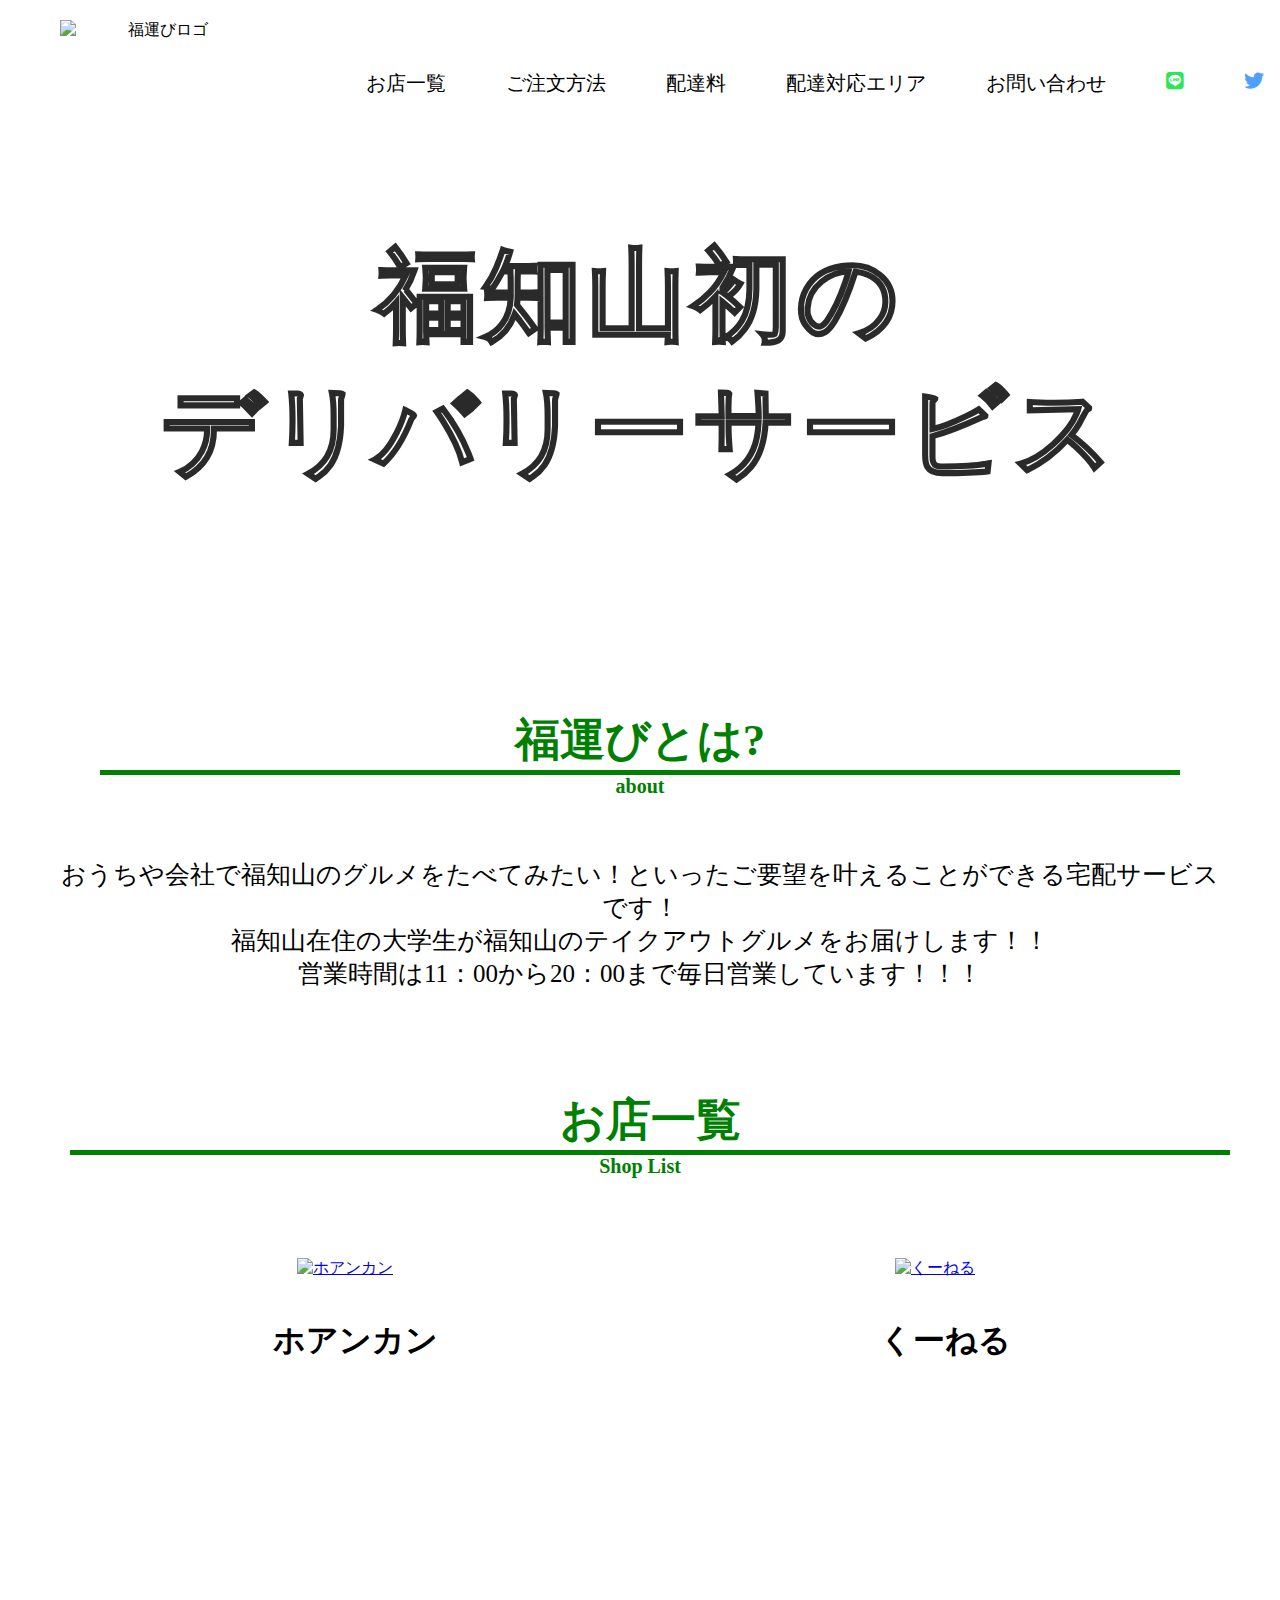
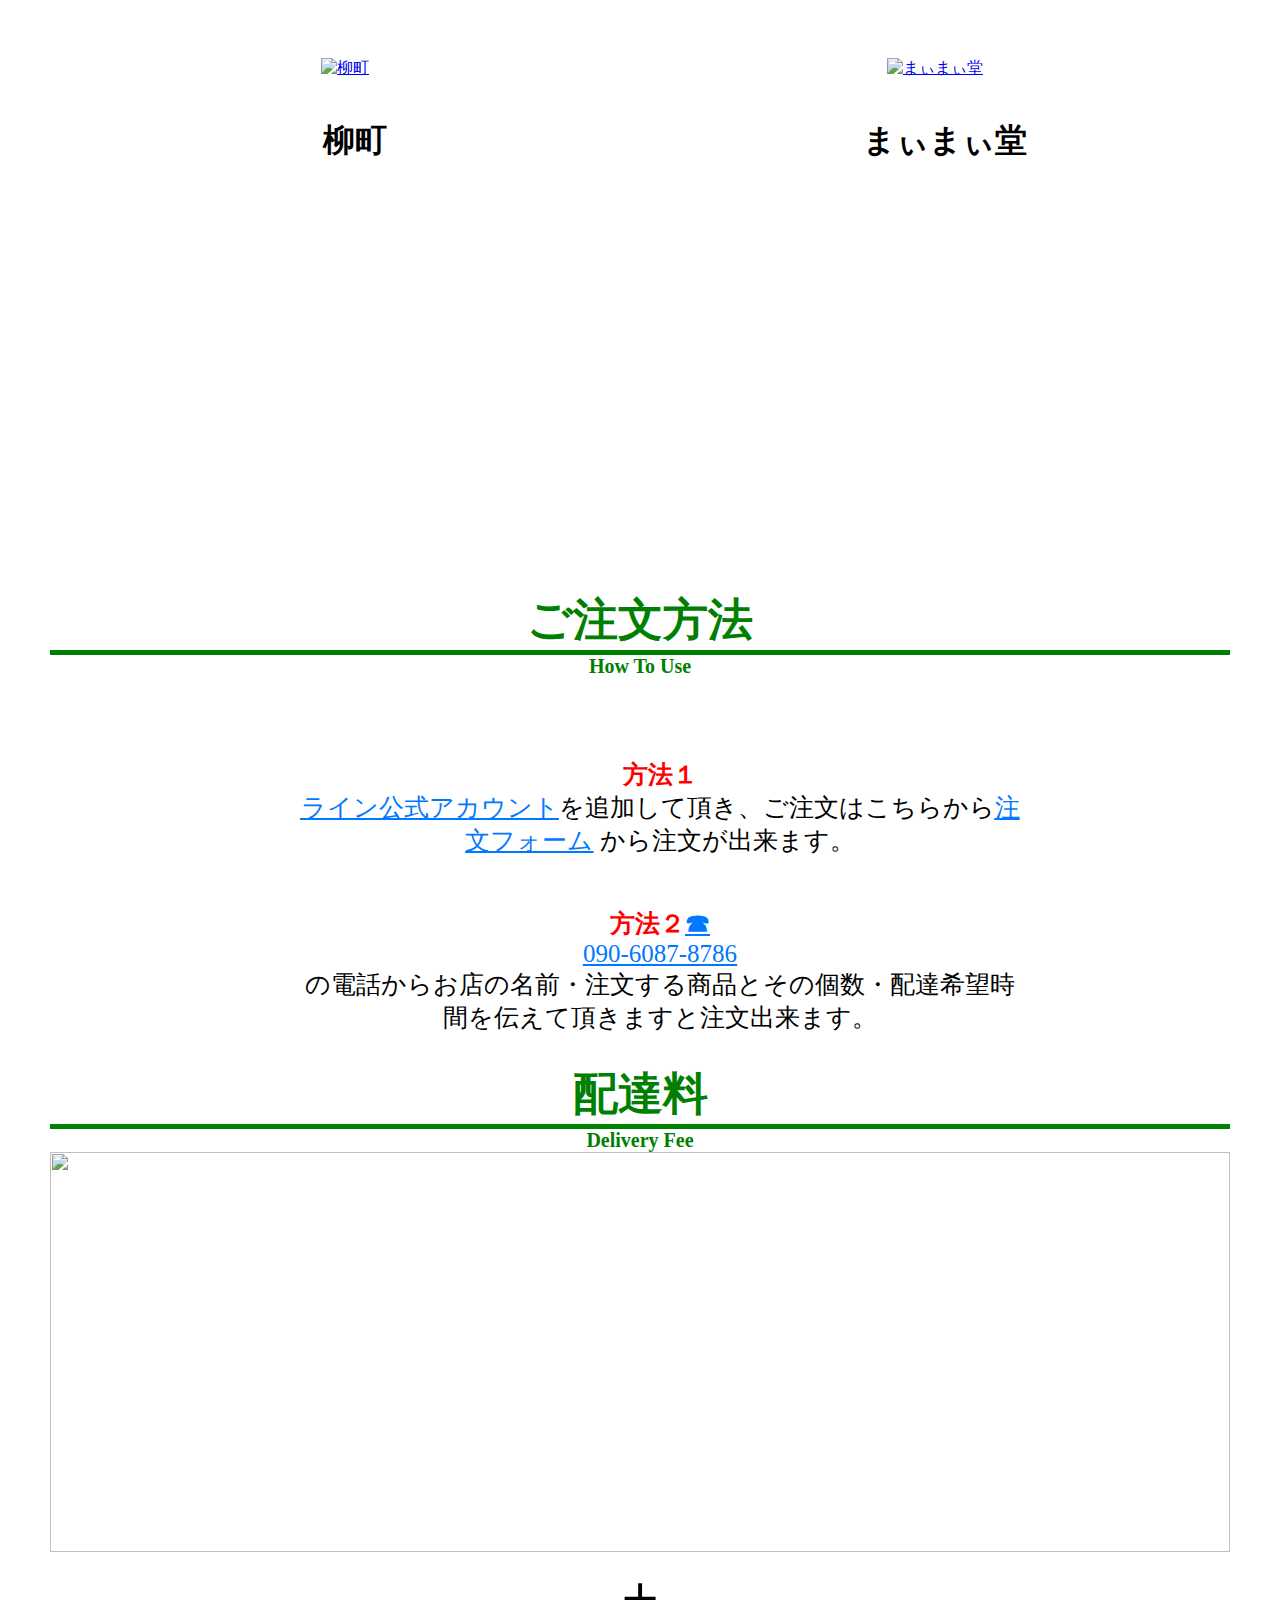
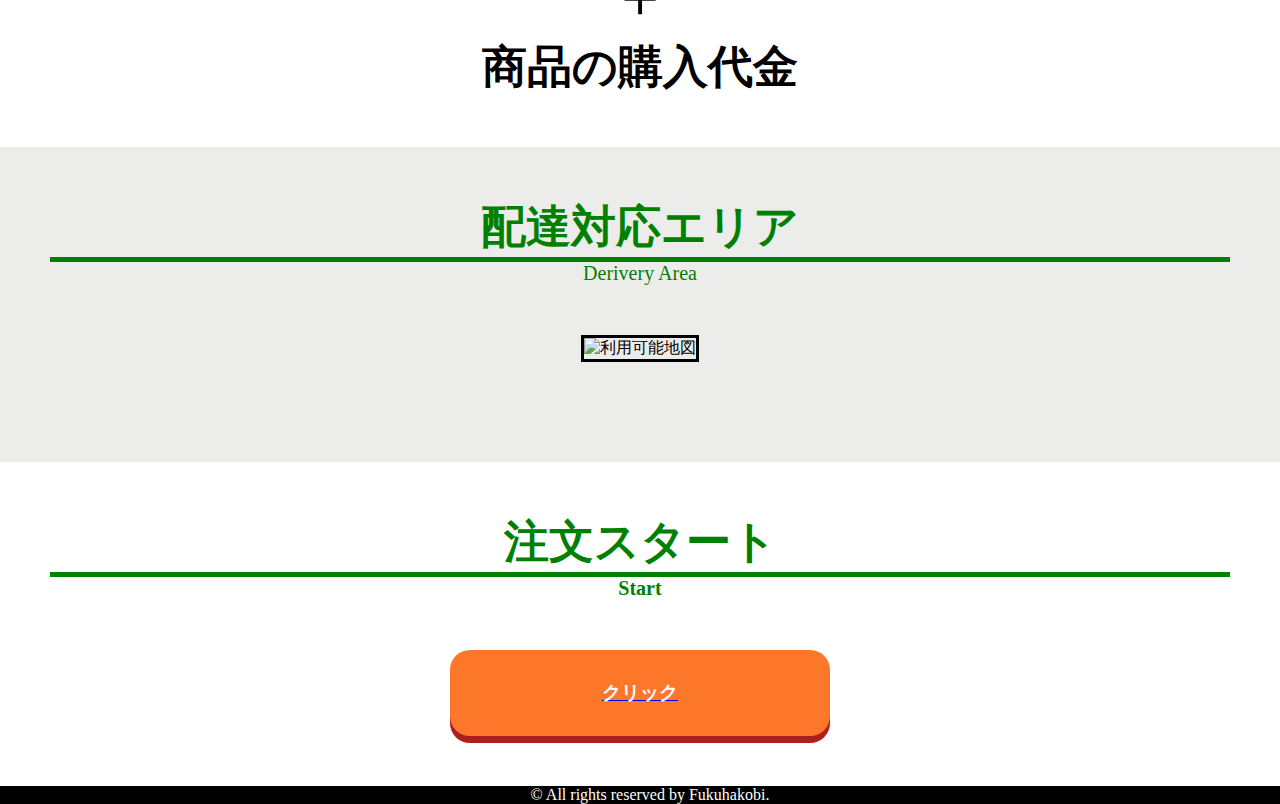
==== index.html @ 3911fa8e "Add files via upload" ====
<!DOCTYPE html>
<html lang="ja">
<head>
  <meta charset="UTF-8">
  <meta name="viewport" content="width=device-width, initial-scale=1.0">
  <title>福運び</title>
  <link rel="stylesheet" href="test.css">
  <link href="https://use.fontawesome.com/releases/v5.0.10/css/all.css" rel="stylesheet">
  <meta name="viewport" content="width=device-width,initial-scale=1.0,minimum-scale=1.0">
  <meta name="viewport" content="width=device-width,user-scalable=no,maximum-scale=1" />
</head>
<body>
  <header>
    <div class="header-list">
      <img src="Fukuhakobi.jpg" alt="福運びロゴ" height="80" width="200">
      <ul>
        <a href="https://twitter.com/fukuhakobi" target="_blank" ><li><p><i class="fab fa-twitter" fa-7x></i></p></li></a>
        <a href="https://lin.ee/3nQXA94lC" target="_blank"><li><p><i class="fab fa-line" fa-7x></i></p></li></a>
        <a href="#contact" class="list"> <li>お問い合わせ</li></a>
        <a href="#range" class="list"> <li>配達対応エリア</li></a>
        <a href="#pricelist" class="list"> <li>配達料</li></a>
        <a href="#order" class="list"> <li>ご注文方法</li></a>
        <a href="#shoplist" class="list"> <li>お店一覧</li></a>
      </ul>
    
    </div>
      <div class="header-logo">
        <h2>福知山初の
          <p>デリバリーサービス</p>
        </h2>
    </div>
    <div id="nav-drawer" class="nav-drawer">
        
    </div>
  </header>
  <main>
    <div clsss="section-order">
      <div class="section-order-logo">
        <h1>福運びとは?</h1>
        <h2>about</h2>
        <h3></h3>
        <h4>
        おうちや会社で福知山のグルメをたべてみたい！といったご要望を叶えることができる宅配サービスです！<br>福知山在住の大学生が福知山のテイクアウトグルメをお届けします！！<br>営業時間は11：00から20：00まで毎日営業しています！！！
      </h4>
      </div>
    </div>
    <div class="main-shop">
      <div class="main-logo" id="shoplist">
        <h1>お店一覧</h1>
        <h2>Shop List</h2>
      </div>
      <div class="main-item-line1">
        <a href="https://docs.google.com/forms/d/e/1FAIpQLSe4l02Xp-YAp__fTIvT8-CVvdTIJHVDIgG6eO2A7GcMbzHMIA/formResponse" target="_blank"><img src="Hoannkann.png" alt="ホアンカン"></a>
        <h1>ホアンカン</h1>
      </div>
      <div class="main-item-line1">
        <a href="https://docs.google.com/forms/d/e/1FAIpQLSe4l02Xp-YAp__fTIvT8-CVvdTIJHVDIgG6eO2A7GcMbzHMIA/formResponse
        " target="_blank"><img src="Ku-neru.jpg" alt="くーねる"></a>
        <h1>くーねる</h1>
      </div>
      <div class="main-item-line1">
        <a href="https://docs.google.com/forms/d/e/1FAIpQLSe4l02Xp-YAp__fTIvT8-CVvdTIJHVDIgG6eO2A7GcMbzHMIA/formResponse
        " target="_blank"><img src="Yanagimachi.png" alt="柳町"></a>
        <h1>柳町</h1>
      </div>
      <div class="main-item-line1">
        <a href="https://docs.google.com/forms/d/e/1FAIpQLSe4l02Xp-YAp__fTIvT8-CVvdTIJHVDIgG6eO2A7GcMbzHMIA/formResponse
        " target="_blank"><img src="Maimaidou.png" alt="まぃまぃ堂"></a>
        <h1>まぃまぃ堂</h1>
      </div>
     
  </main>
  <section>
    
    <div clsss="section-order">
      <div class="section-order-logo">
        <h1><a id="order"></a>ご注文方法</a></h1>
        <h2>How To Use</h2>
        <h3>
          <ul>
            <li>方法１
            <p><u><a href="https://lin.ee/3nQXA94lC" target="_blank">ライン公式アカウント</a></u>を追加して頂き、ご注文はこちらから</a><a href="https://docs.google.com/forms/d/e/1FAIpQLSe4l02Xp-YAp__fTIvT8-CVvdTIJHVDIgG6eO2A7GcMbzHMIA/formResponse" class="btn" target="_blank"><u>注文フォーム</u></a>
              から注文が出来ます。</p>
            </li>
            <li>方法２<a href="tel:090-6087-8786">☎</a>
            <p><u><a href="tel:090-6087-8786">090-6087-8786</a></u>
            <p>の電話からお店の名前・注文する商品とその個数・配達希望時間</u>を伝えて頂きますと注文出来ます。</p>
           </li>
          </ul>
        </h3>
      </div>
    </div>
  </section>
  <section>
    <div class="section-delivery">
      <h1 id="pricelist">配達料</h1>
      <h2>Delivery Fee</h2>
      <img src="table.png" alt="" height="400px" >
    <div class="section-delivery">
      <p>＋</p>
      <h3>商品の購入代金</h3>
    </div>
  </section>
  <section>
    <div class="section-map">
      <h1 id="range">配達対応エリア</h1>
      <p>Derivery Area</p>
      <img src="Fukuhakobi map.jpg" alt="利用可能地図" border="3">
    </div>
  </div>
  <div class="start">
    <h1>注文スタート</h1>
    <div class="start-btn">
      <h2>Start</h2>
      <a href="https://docs.google.com/forms/d/e/1FAIpQLSe4l02Xp-YAp__fTIvT8-CVvdTIJHVDIgG6eO2A7GcMbzHMIA/formResponse" class="btn" target="_blank"><h3><p>クリック</p></h3></a>
    </div>
  </div>
</section>
<footer>
  <p>© All rights reserved by Fukuhakobi.</p>
</footer>
</body>

</html>
---- test.css ----
* {
  margin: 0px;
}
header {
  width: 100%;
}
.header-picture {

}
.header-list {
  background-color: rgb(255, 255, 255);
  text-align: center;
  height: 120px;
}
.header-list img{
  display: inline-block;
}
@media (min-width: 768px) and (max-width: 1199px) {
  /* style */
  .header-list {
    height: 80px;
  }
}
.header-list ul {
  overflow:hidden;
  list-style:none;
  z-index: 20;
  text-align: center;
  display: inline-block;
  color: rgb(0, 0, 0);
}
.fab {
  height: 10px;
}
.fa-twitter {
  color: #4ea0ff;
}
.fa-line {
  color: rgb(44, 230, 90);
}
.header-list img {
  float: left;
  padding:20px 20px 20px 60px;
}
@media (min-width: 801px) and (max-width: 1199px) {
  .header-list img {
    padding: 0px;
  }
}
.header-list ul{
  padding-top: 20px;
}
.header-list a {
}
.header-list li {
  list-style:none;
  float: right;
  display: inline-block;
  color: rgb(0, 0, 0);
  font-size: 20px;
  margin: 50px 15px;
  padding-left: 30px;
}
@media (min-width: 801px) and (max-width: 1199px) {
  .header-list li {
    margin: 0px;
  }
  
}
.header-logo {
  text-align: center;
  padding-top: 80px;
  padding-bottom: 80px;
  background-image: url(5.jpg);
  background-size: cover;
}
@media (min-width: 801px) and (max-width: 1199px) {
  /* style */
  .header-logo {
    height: 400px;
    padding: 0;
  }
}
.header-logo h1 {
  font-size: 30px;
  padding: 30px;
  color: rgb(58, 248, 89);
  -webkit-text-stroke: 2px rgba(0, 0, 0, 0.836);
}
.header-logo h2 {
  font-size: 100px;
  padding: 30px;
  color: white;
  -webkit-text-stroke: 3px rgba(0, 0, 0, 0.836);
  letter-spacing: 5px;
}
@media (min-width: 801px) and (max-width: 1199px) {
  /* style */
  .header-logo h2 {
    font-size: 70px;
  }
}
.cection-order-logo h1{
  padding-top: 200px;
  margin-top: 200px;
}
.section-order-logo h3 {
  text-align: center;
  padding: 30px;
  font-size: 30px;
}
.section-order-logo h4 {
  text-align: center;
  padding-bottom: 60px;
  font-size: 25px;
  font-weight: lighter;
}
@media (min-width: 801px) and (max-width: 1199px) {
  .section-order-logo h4 {
    font-size: 20px;
  }
}
main {
  margin: 100px 50px 400px 50px;
  padding-bottom: 150px;
}
.main-shop {
  margin-bottom: 50px;
  height: 500px;
}
.main-logo h1{
  font-size: 45px;
  text-align: center;
  border-bottom: 5px solid green;
  color: green;
  font-weight: bolder;
}
@media (min-width: 801px) and (max-width: 1199px) {
  .main-logo h1 {
    font-size: 40px;
  }
}
.main-logo h2 {
  text-align: center;
  color: green;
  font-size: 20px;
}
.main-item-line1 {
  float: left;
  width: 50%;
  padding: 80px 0;
  color: black;
  height: 240px;
  text-align: center;
}
.cection-order-logo h1{
  padding-top: 200px;
  margin-top: 200px;
}
.main-item-line1 p {
  margin: 0 auto;
}
.main-item-line2 {
  float: left;
  width: 25%;
  padding: 0px 0px 60px 0;
  color: black;
  height: 300px
}
.main-item-line2 p {
  margin: 0 20px 40px 20px;
}
.main-shop img {
  width: 100%;
  height: 300px;
  width: 300px;
}
.main-shop h1 {
  margin-top: 40px;
  margin-left: 20px;
}
.main-shop p {
  font-size: 20px;
  margin: 40px 20px;
}
section {
}
.section-order {
  margin: 50px;
} 
.cection-order-logo {
  padding: 50px;
  margin: 50px;
}
.section-order-logo h1 {
  font-size: 45px;
  text-align: center;
  border-bottom: 5px solid green;
  color: green;
  font-weight: bolder;
  margin-left: 50px;
  margin-right: 50px;
}
@media (min-width: 801px) and (max-width: 1199px) {
  .section-order-logo h1 {
    font-size: 40px;
  }
}
.section-order-logo h2 {
  text-align: center;
  color: green;
  font-size: 20px;
}
.section-order h3 {
  padding: 20px;
}
.section-order-logo ul{
  font-size: 25px;
}
.section-order-logo li {
  list-style: none;
  text-align: center;
  color: red;
  margin-top: 50px;
}
.section-order-logo  p {
  color: black;
  font-weight: lighter;
}
.section-order-logo  h3{
  max-width: 1500px;
  width: 60%;
  margin: 0 auto;
}
.section-order-logo ul a {
  color: #0178ff;
}
.section-delivery {
  margin: 0px 50px 0 50px;
}
.section-delivery h1 {
  font-size: 45px;
  text-align: center;
  border-bottom: 5px solid green;
  color: green;
  font-weight: bolder;
}
.section-delivery h2 {
  text-align: center;
  color: green;
  font-size: 20px;
}
.section-delivery table {
  border-collapse: collapse;
  margin: 0 auto;
  padding: 0;
  width: 650px;
  height: 150px;
  table-layout: fixed;
  margin-top: 50px;
  font-size: 20px;
}
.section-delivery-table1 table {
  border-collapse: collapse;
  margin: 0 auto;
  padding: 0;
  width: 650px;
  height: 150px;
  table-layout: fixed;
  font-size: 20px;
}
.section-delivery-table1 tr {
  background-color: #fff;
  border: 3px solid #bbb;
  border-top: 0px solid #bbb;
  border-: 0px solid #bbb;
  padding: .35em;
  text-align: center;
}
.section-delivery-table1 td {

}
.section-delivery tr {
  background-color: #fff;
  border: 3px solid #bbb;
  padding: .35em;
  text-align: center;
}
.section-delivery td {
}
.section-delivery p {
  text-align: center;
  font-size: 60px;
}
.section-delivery img {
  text-align: center;
  /* margin: 50px 220px 0 235px; */
  width: 100%;
}
.section-delivery h3 {
  font-size: 45px;
  text-align: center;
  padding-bottom: 50px;
}
.section-map {
  padding: 50px;
  text-align: center;
  background-color: #ececea;
}
.section-map h1 {
  font-size: 45px;
  text-align: center;
  border-bottom: 5px solid green;
  color: green;
  font-weight: bolder;
}
.section-map p{
  text-align: center;
  color: green;
  font-size: 20px;
}
.section-map img {
  border: px sorid black;
  height: 400px;
  margin: 50px;
}
.start {
  margin: 50px;
  text-decoration: none;
}
.start h1 {
  font-size: 45px;
  text-align: center;
  border-bottom: 5px solid green ;
  color: green;
  font-weight: bolder;
}
.start h2 {
  text-align: center;
  color: green;
  font-size: 20px;
}
.start h3 {
  border-radius: 20px;
  background-color: rgb(252, 119, 42);
  padding: 30px;
  text-align: center;
  color: rgb(255, 250, 250);
  opacity: 1;
  box-shadow: 0px 7px #ad1e1e;
  margin: 50px 300px;
}
.start h3:active {
  background-color: #ad1e1e;
  box-shadow: none;
  position: relative;
  top: 7px;
}
.start-btn {
  padding: 0 100px;;
  margin: 0 auto;
  writing-mode: left;
}
.start-btn h3 {
  text-decoration: none;
}
footer {
  background-color: black;
}
footer p {
  color: #fff;
  padding-left: 20px;
  text-align: center;
}
@media screen and (max-width: 800px) { /*ウィンドウ幅が最大479pxまでの場合に適用*/
.header-list img{
  width: 50%;
  float: left;
  padding: 0px;
}
  .list{
  display: none;
}
  main{
    margin-bottom: 400px;
  }
.header-list ul{
  padding-left: 0px;
}
.header-list i{
  width: 25px;
  height: 25px;
}
.fa-twitter{
  float: right;
}
.fa-line{
  float: right;
}
.main-item-line1{
  width: 50%;
  padding-bottom: 200px;
}
.main-item-line1 h1 {
  margin: 0;
  font-size: 20px;
}
.main-item-line2 p{
  display: none;
}
.main-item-line1 img{
  flex-wrap: wrap;
  height: 100px;
  width: 100px;
}
.main-item-line2 h1{
  display: none;
}
.section-delivery img{
  width: 100%;
  height: auto;
  margin: 0;
}
.section-delivery h3{
  font-size: 30px;
}
.section-map img{
  width: 100%;
  max-width: 100%;
  height: auto;
  margin: 0;
}
.start-btn h3{
  margin: 0;
}
.start-btn p{
  font-size: 20px;
}
main{
  margin-bottom: 0;
  padding: 0;
}
.main-item-line1{
  padding-bottom: 0;
  height: 20%;
}
.main-shop{
  margin: 0;
}
.header-logo h2{
  font-size: 45px;
}
.header-logo p{
  font-size: 35px;
  -webkit-text-stroke: 2px rgba(0, 0, 0, 0.836);
}
.main-item-line2{
  height: 25%;
  padding: 0;
}
.main-item-line2 h1{
  font-size: 25px;
}
.nav-open{
  padding-top: 50px;
  padding-left: 100px;
}
}
@media screen and (min-width: 801px){
.main-item-line1 p{
  display: none;
}

}
#nav-drawer {
  position: relative;
}

/*チェックボックス等は非表示に*/
.nav-unshown {
  display:none;
}

/*アイコンのスペース*/
#nav-open {
  display: inline-block;
  width: 30px;
  height: 22px;
  vertical-align: middle;
}

/*ハンバーガーアイコンをCSSだけで表現*/
#nav-open span, #nav-open span:before, #nav-open span:after {
  position: absolute;
  height: 3px;/*線の太さ*/
  width: 25px;/*長さ*/
  border-radius: 3px;
  background: #555;
  display: block;
  content: '';
  cursor: pointer;
}
#nav-open span:before {
  bottom: -8px;
}
#nav-open span:after {
  bottom: -16px;
}

/*閉じる用の薄黒カバー*/
#nav-close {
  display: none;/*はじめは隠しておく*/
  position: fixed;
  z-index: 99;
  top: 0;/*全体に広がるように*/
  left: 0;
  width: 100%;
  height: 100%;
  background: black;
  opacity: 0;
  transition: .3s ease-in-out;
}

/*中身*/
#nav-content {
  overflow: auto;
  position: fixed;
  top: 0;
  left: 0;
  z-index: 9999;/*最前面に*/
  width: 90%;/*右側に隙間を作る（閉じるカバーを表示）*/
  max-width: 330px;/*最大幅（調整してください）*/
  height: 100%;
  background: #fff;/*背景色*/
  transition: .3s ease-in-out;/*滑らかに表示*/
  -webkit-transform: translateX(-105%);
  transform: translateX(-105%);/*左に隠しておく*/
}

/*チェックが入ったらもろもろ表示*/
#nav-input:checked ~ #nav-close {
  display: block;/*カバーを表示*/
  opacity: .5;
}

#nav-input:checked ~ #nav-content {
  -webkit-transform: translateX(0%);
  transform: translateX(0%);/*中身を表示（右へスライド）*/
  box-shadow: 6px 0 25px rgba(0,0,0,.15);
}
.nav-drawer{
  float: right;
  display: inline-block;
}
@media (max-width: 800px) {
  .nav-drawer {
    float: right;
    display: inline-block;
    width: 10%;
    margin-top: 100px;
  }
  .header-list{
    width: 90%;
    display: inline-block;
  }
  .header-logo {
    padding: 0px;
  }

  .section-order-logo h1{
    font-size: 30px;
  }
  .section-order-logo h4{
    font-size: 20px;
  }
  .main-logo h1{
    font-size: 30px;
  }
  .main-item-line2 p{
    display: none;
  }
  .main-item-line1 h1 {

  }
}
@media screen (min-width: 801px;) and (max-width: 1199px) {
  /* style */
  .header-list{
    height: 80px;
  }
  .list{
    display: none;
  }
  .list li{
    padding-left: 5px;
  }
  .header-list img{
    padding: 0px;
  }
  .header-list li{
    margin: 0px;
    padding: 5px;
  }
  .header-logo{
    height: 230px;
    padding: 0;
  }
  .header-logo h2{
    font-size: 60px;
  }
  .section-order-logo h4{
    font-size: 20px;
  }
  .main-logo h1{
    font-size: 40px;
  }
  .main-item-line1 {
    width: 25%;
    
  }
  .main-item-line2{
    display: none;
  }
  .cection-order-logo h1{
    font-size: 40px;
  }
  .cection-order-logo ul{
    font-size: 20px;
  }
  .section-delivery img{
    height: 300px;
    text-align: center;
    margin: auto;
    width: 100%;
  }
  .section-map img{
    height: 300px;
    text-align: center;
    margin: auto;
  }
  .start h3{
    margin: 50px 0;
  }

}
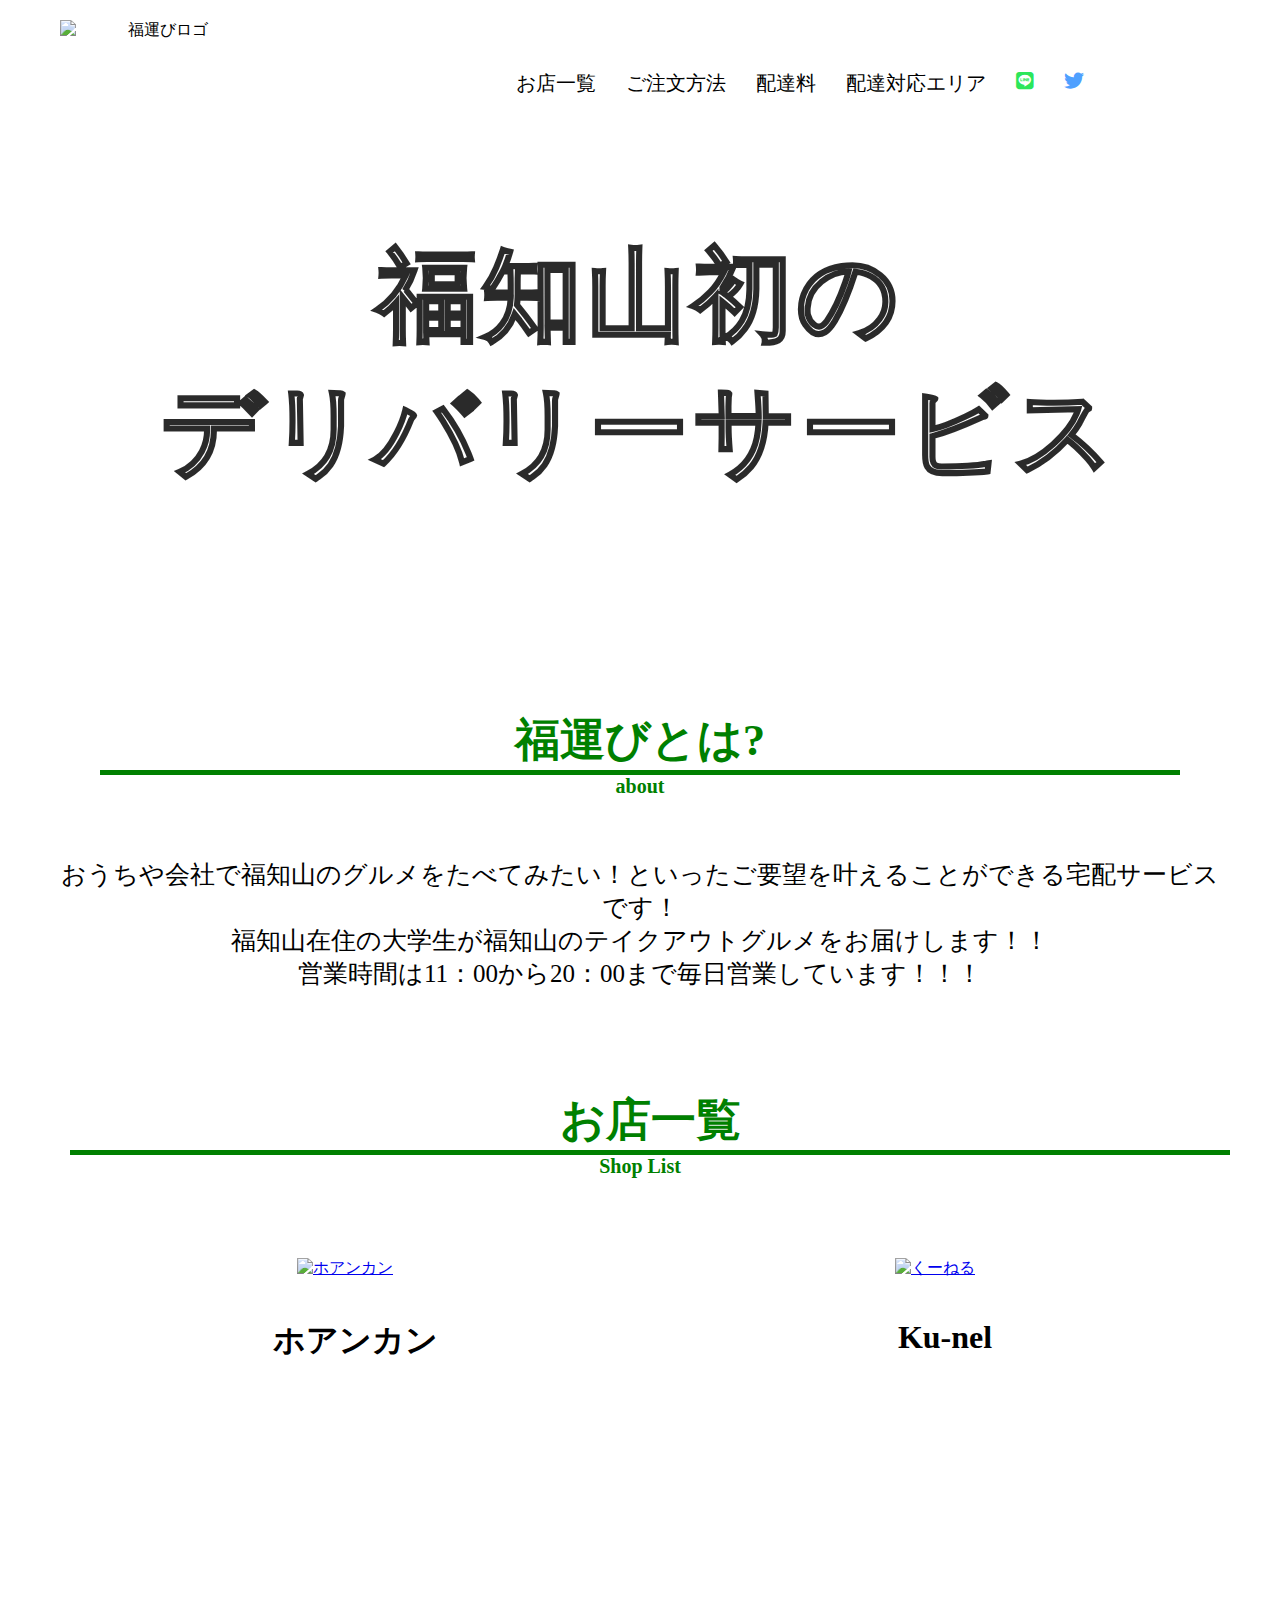
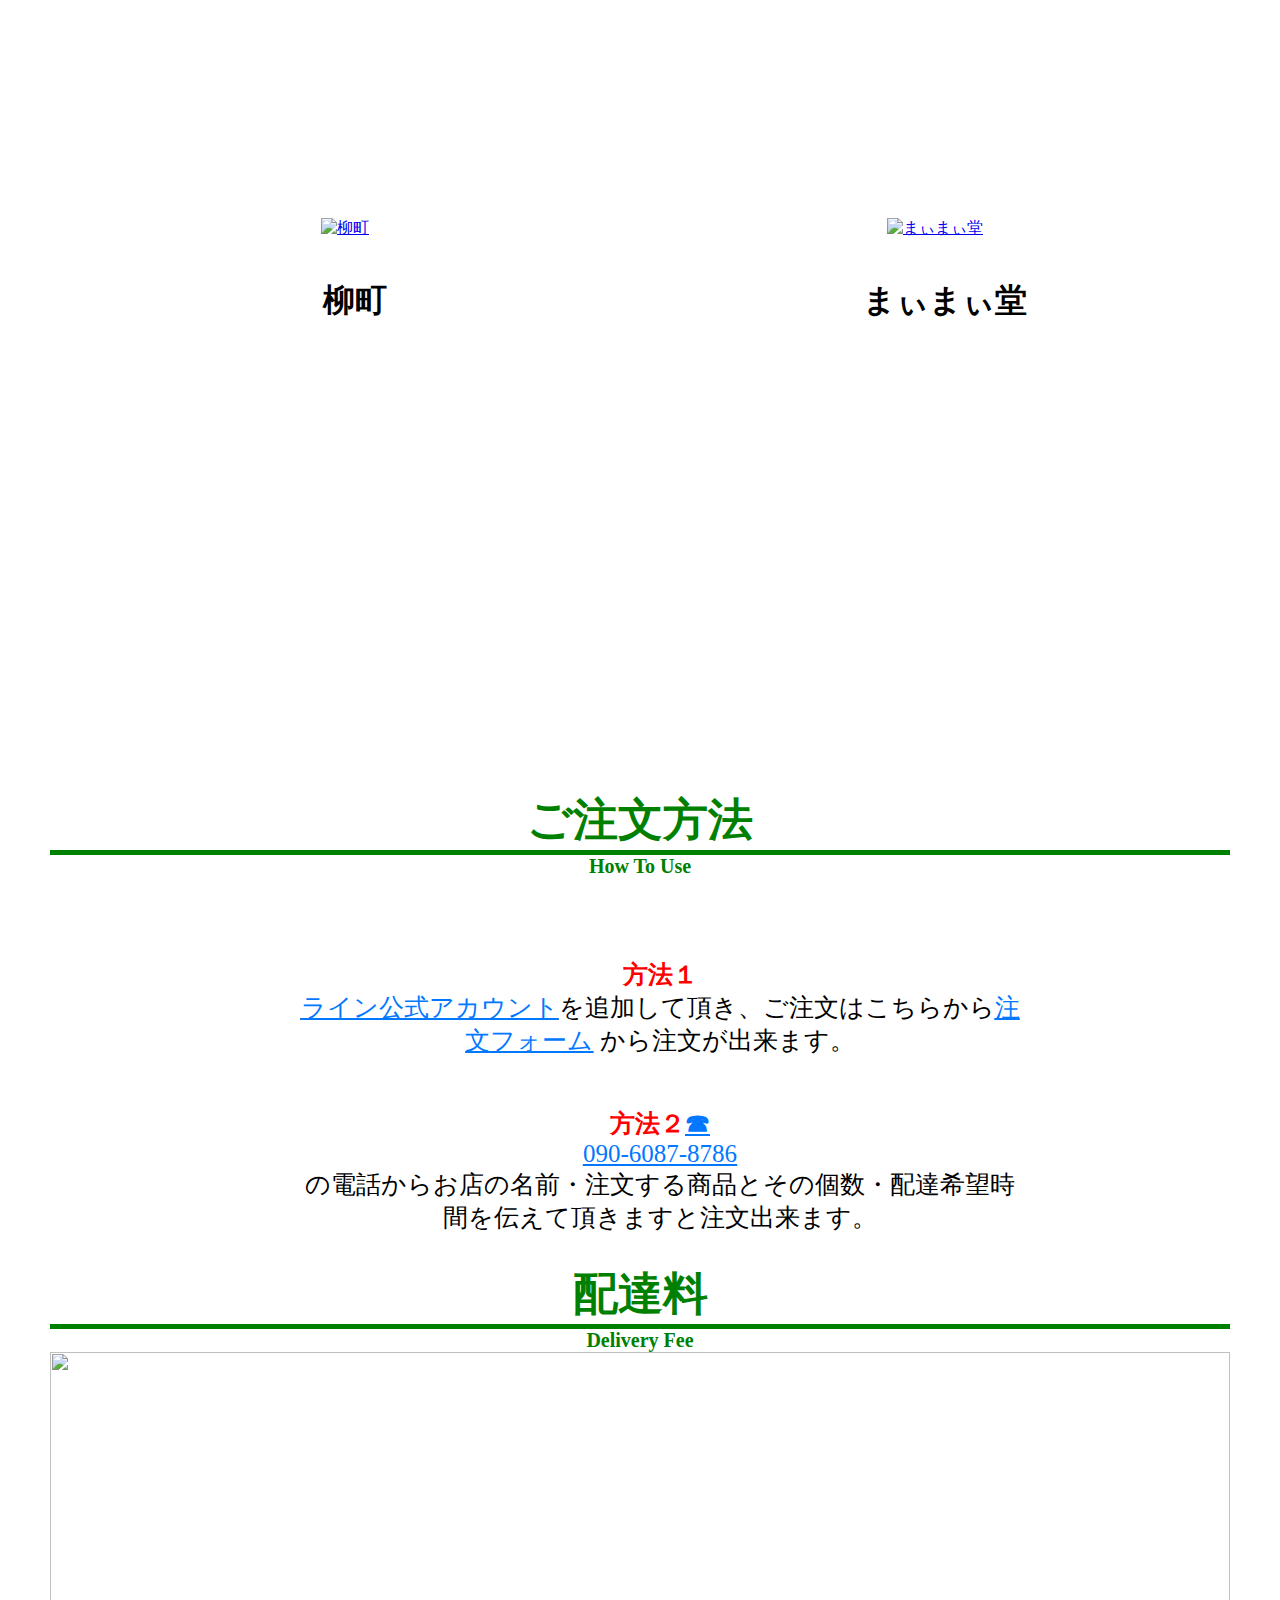
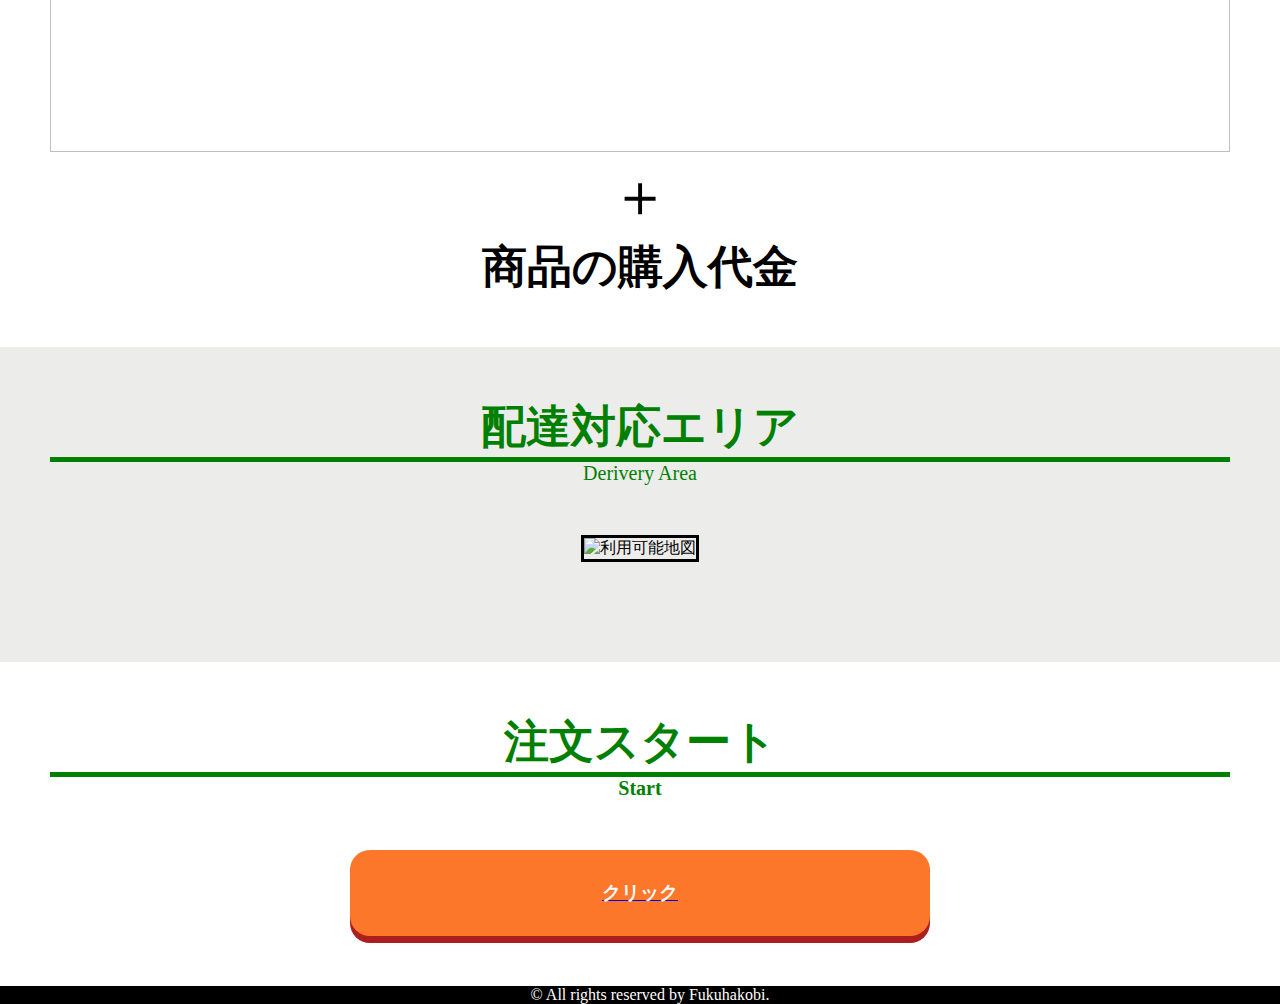
==== commit 7b55b41f: "Add files via upload" ====
--- a/index.html
+++ b/index.html
@@ -1,6 +1,7 @@
 <!DOCTYPE html>
 <html lang="ja">
 <head>
+
   <meta charset="UTF-8">
   <meta name="viewport" content="width=device-width, initial-scale=1.0">
   <title>福運び</title>
@@ -16,11 +17,10 @@
       <ul>
         <a href="https://twitter.com/fukuhakobi" target="_blank" ><li><p><i class="fab fa-twitter" fa-7x></i></p></li></a>
         <a href="https://lin.ee/3nQXA94lC" target="_blank"><li><p><i class="fab fa-line" fa-7x></i></p></li></a>
-        <a href="#contact" class="list"> <li>お問い合わせ</li></a>
         <a href="#range" class="list"> <li>配達対応エリア</li></a>
         <a href="#pricelist" class="list"> <li>配達料</li></a>
         <a href="#order" class="list"> <li>ご注文方法</li></a>
-        <a href="#shoplist" class="list"> <li>お店一覧</li></a>
+        <a href="shop.html" class="list"> <li>お店一覧</li></a>
       </ul>
     
     </div>
@@ -50,22 +50,20 @@
         <h2>Shop List</h2>
       </div>
       <div class="main-item-line1">
-        <a href="https://docs.google.com/forms/d/e/1FAIpQLSe4l02Xp-YAp__fTIvT8-CVvdTIJHVDIgG6eO2A7GcMbzHMIA/formResponse" target="_blank"><img src="Hoannkann.png" alt="ホアンカン"></a>
+        <a href="shop.html" target="_blank"><img src="Hoannkann.png" alt="ホアンカン"></a>
+      
         <h1>ホアンカン</h1>
       </div>
       <div class="main-item-line1">
-        <a href="https://docs.google.com/forms/d/e/1FAIpQLSe4l02Xp-YAp__fTIvT8-CVvdTIJHVDIgG6eO2A7GcMbzHMIA/formResponse
-        " target="_blank"><img src="Ku-neru.jpg" alt="くーねる"></a>
-        <h1>くーねる</h1>
+        <a href="shop.html" target="_blank"><img src="Ku-neru.jpg" alt="くーねる" height="400px"></a>
+        <h1>Ku-nel</h1>
       </div>
       <div class="main-item-line1">
-        <a href="https://docs.google.com/forms/d/e/1FAIpQLSe4l02Xp-YAp__fTIvT8-CVvdTIJHVDIgG6eO2A7GcMbzHMIA/formResponse
-        " target="_blank"><img src="Yanagimachi.png" alt="柳町"></a>
+        <a href="shop.html" target="_blank"><img src="Yanagimachi.png" alt="柳町"></a>
         <h1>柳町</h1>
       </div>
       <div class="main-item-line1">
-        <a href="https://docs.google.com/forms/d/e/1FAIpQLSe4l02Xp-YAp__fTIvT8-CVvdTIJHVDIgG6eO2A7GcMbzHMIA/formResponse
-        " target="_blank"><img src="Maimaidou.png" alt="まぃまぃ堂"></a>
+        <a href="shop.html" target="_blank"><img src="Maimaidou.png" alt="まぃまぃ堂"></a>
         <h1>まぃまぃ堂</h1>
       </div>
      
@@ -103,15 +101,15 @@
   </section>
   <section>
     <div class="section-map">
-      <h1 id="range">配達対応エリア</h1>
+      <h1 id="range" class="map">配達対応エリア</h1>
       <p>Derivery Area</p>
       <img src="Fukuhakobi map.jpg" alt="利用可能地図" border="3">
     </div>
   </div>
   <div class="start">
     <h1>注文スタート</h1>
-    <div class="start-btn">
-      <h2>Start</h2>
+    <h2>Start</h2>
+  <div class="start-btn">
       <a href="https://docs.google.com/forms/d/e/1FAIpQLSe4l02Xp-YAp__fTIvT8-CVvdTIJHVDIgG6eO2A7GcMbzHMIA/formResponse" class="btn" target="_blank"><h3><p>クリック</p></h3></a>
     </div>
   </div>
--- a/test.css
+++ b/test.css
@@ -15,7 +15,7 @@
 .header-list img{
   display: inline-block;
 }
-@media (min-width: 768px) and (max-width: 1199px) {
+@media (min-width: 901px) and (max-width: 1199px) {
   /* style */
   .header-list {
     height: 80px;
@@ -42,7 +42,7 @@
   float: left;
   padding:20px 20px 20px 60px;
 }
-@media (min-width: 801px) and (max-width: 1199px) {
+@media (min-width: 901px) and (max-width: 1199px) {
   .header-list img {
     padding: 0px;
   }
@@ -59,11 +59,11 @@
   color: rgb(0, 0, 0);
   font-size: 20px;
   margin: 50px 15px;
-  padding-left: 30px;
-}
-@media (min-width: 801px) and (max-width: 1199px) {
+}
+@media (min-width: 901px) and (max-width: 1199px) {
   .header-list li {
     margin: 0px;
+    padding-left: 15px;
   }
   
 }
@@ -74,7 +74,7 @@
   background-image: url(5.jpg);
   background-size: cover;
 }
-@media (min-width: 801px) and (max-width: 1199px) {
+@media (min-width: 901px) and (max-width: 1199px) {
   /* style */
   .header-logo {
     height: 400px;
@@ -94,7 +94,7 @@
   -webkit-text-stroke: 3px rgba(0, 0, 0, 0.836);
   letter-spacing: 5px;
 }
-@media (min-width: 801px) and (max-width: 1199px) {
+@media (min-width: 901px) and (max-width: 1199px) {
   /* style */
   .header-logo h2 {
     font-size: 70px;
@@ -115,17 +115,17 @@
   font-size: 25px;
   font-weight: lighter;
 }
-@media (min-width: 801px) and (max-width: 1199px) {
+@media (min-width: 901px) and (max-width: 1199px) {
   .section-order-logo h4 {
     font-size: 20px;
   }
 }
 main {
   margin: 100px 50px 400px 50px;
-  padding-bottom: 150px;
+  padding-bottom: 200px;
 }
 .main-shop {
-  margin-bottom: 50px;
+  margin-bottom: 200px;
   height: 500px;
 }
 .main-logo h1{
@@ -135,7 +135,7 @@
   color: green;
   font-weight: bolder;
 }
-@media (min-width: 801px) and (max-width: 1199px) {
+@media (min-width: 901px) and (max-width: 1199px) {
   .main-logo h1 {
     font-size: 40px;
   }
@@ -150,7 +150,7 @@
   width: 50%;
   padding: 80px 0;
   color: black;
-  height: 240px;
+  height: 400px;
   text-align: center;
 }
 .cection-order-logo h1{
@@ -183,6 +183,10 @@
   font-size: 20px;
   margin: 40px 20px;
 }
+.main-shop h3 {
+  text-align: center;
+  font-size: 30px;
+}
 section {
 }
 .section-order {
@@ -201,7 +205,7 @@
   margin-left: 50px;
   margin-right: 50px;
 }
-@media (min-width: 801px) and (max-width: 1199px) {
+@media (min-width: 901px) and (max-width: 1199px) {
   .section-order-logo h1 {
     font-size: 40px;
   }
@@ -357,12 +361,14 @@
   top: 7px;
 }
 .start-btn {
-  padding: 0 100px;;
+  padding: 0;
   margin: 0 auto;
-  writing-mode: left;
+  width: 100%;
 }
 .start-btn h3 {
   text-decoration: none;
+}
+.start-btn p {
 }
 footer {
   background-color: black;
@@ -372,7 +378,7 @@
   padding-left: 20px;
   text-align: center;
 }
-@media screen and (max-width: 800px) { /*ウィンドウ幅が最大479pxまでの場合に適用*/
+@media screen and (max-width: 900px) { /*ウィンドウ幅が最大479pxまでの場合に適用*/
 .header-list img{
   width: 50%;
   float: left;
@@ -420,6 +426,9 @@
   width: 100%;
   height: auto;
   margin: 0;
+}
+.section-delivery h1{
+  font-size: 30px;
 }
 .section-delivery h3{
   font-size: 30px;
@@ -465,12 +474,24 @@
   padding-top: 50px;
   padding-left: 100px;
 }
-}
-@media screen and (min-width: 801px){
+.ditail h3 {
+  text-align: center;
+  font-size: 20px;
+}
+.section-map h1{
+  font-size: 30px;
+}
+.start h1{
+  font-size: 30px;
+}
+.section-order-logo ul{
+  padding-left: 0;
+}
+}
+@media screen and (min-width: 901px){
 .main-item-line1 p{
   display: none;
 }
-
 }
 #nav-drawer {
   position: relative;
@@ -552,7 +573,7 @@
   float: right;
   display: inline-block;
 }
-@media (max-width: 800px) {
+@media (max-width: 900px) {
   .nav-drawer {
     float: right;
     display: inline-block;
@@ -562,11 +583,15 @@
   .header-list{
     width: 90%;
     display: inline-block;
+    height: 80px;
   }
   .header-logo {
     padding: 0px;
   }
-
+  .header-list ul {
+    height: 80px;
+    padding: 0em;
+  }
   .section-order-logo h1{
     font-size: 30px;
   }
@@ -583,10 +608,13 @@
 
   }
 }
-@media screen (min-width: 801px;) and (max-width: 1199px) {
+@media screen (min-width: 901px;) and (max-width: 1199px) {
   /* style */
   .header-list{
     height: 80px;
+  }
+  main {
+    margin-bottom: 200px;
   }
   .list{
     display: none;
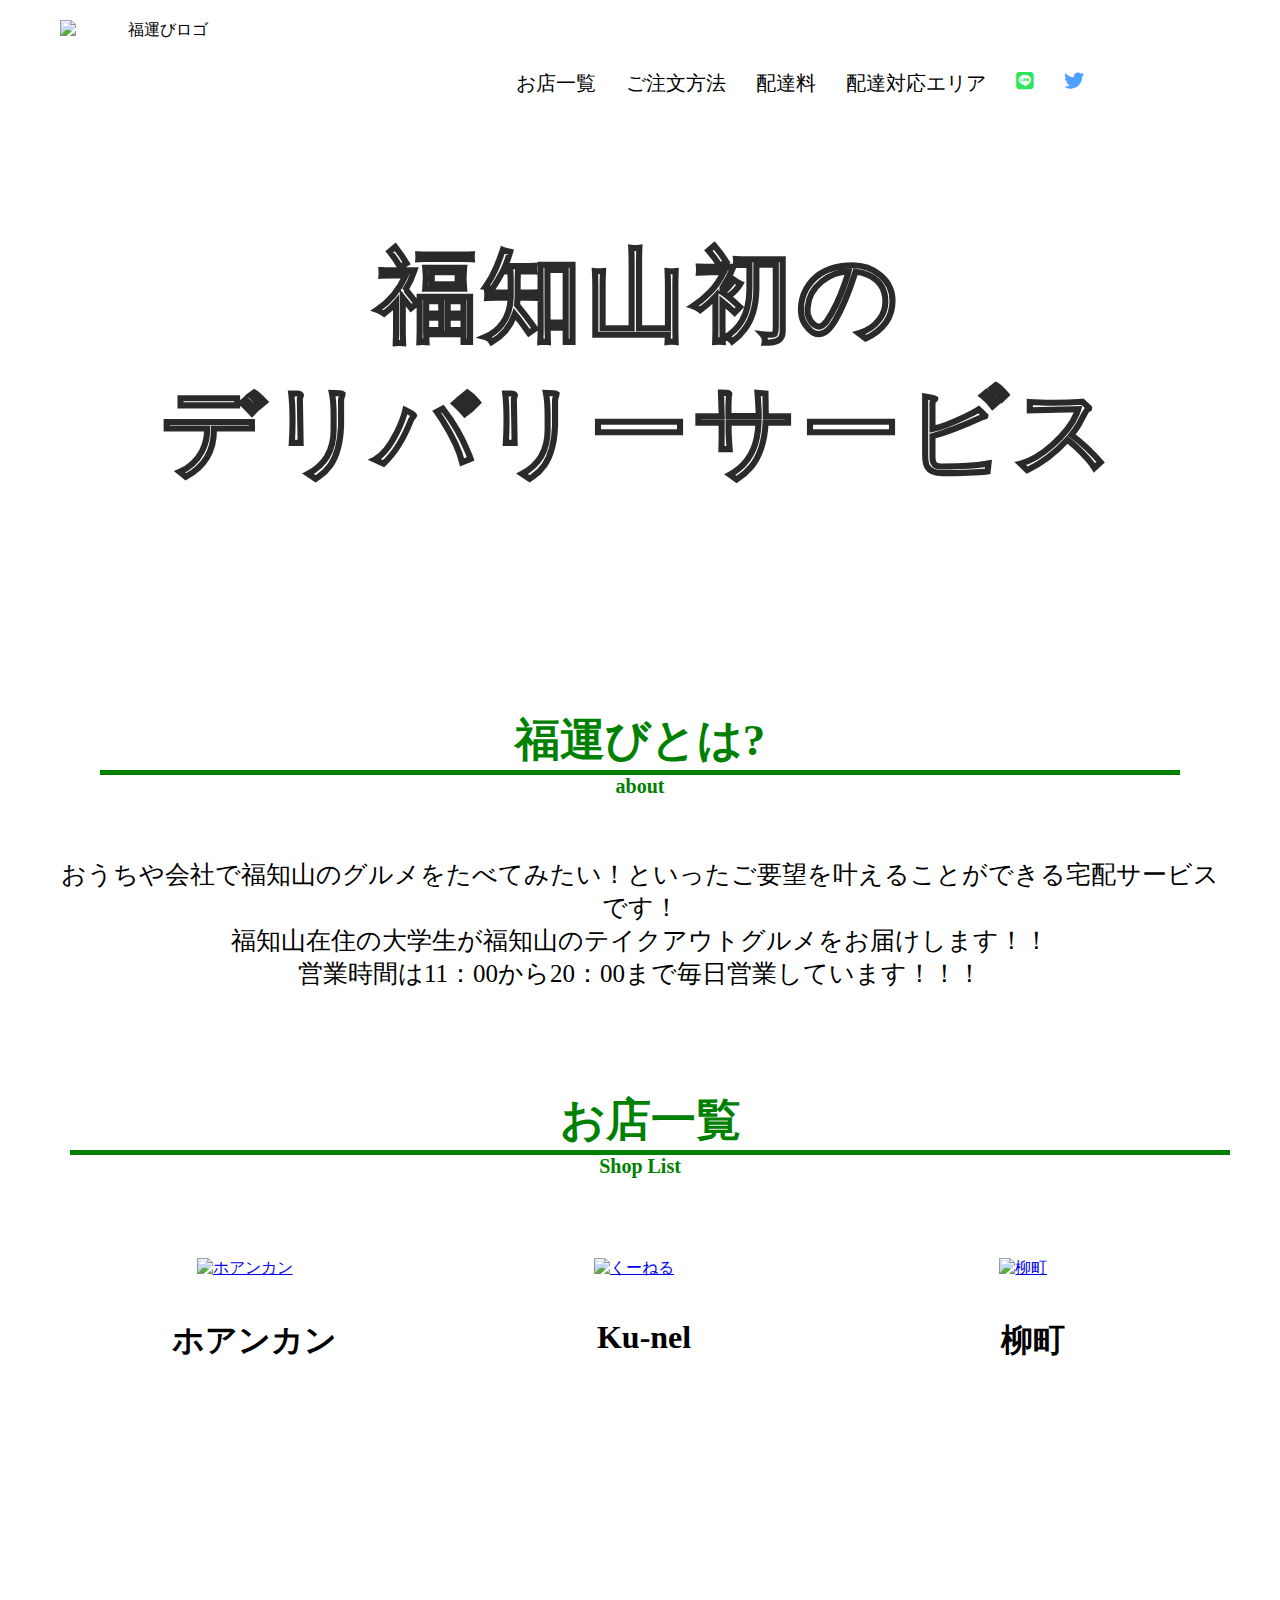
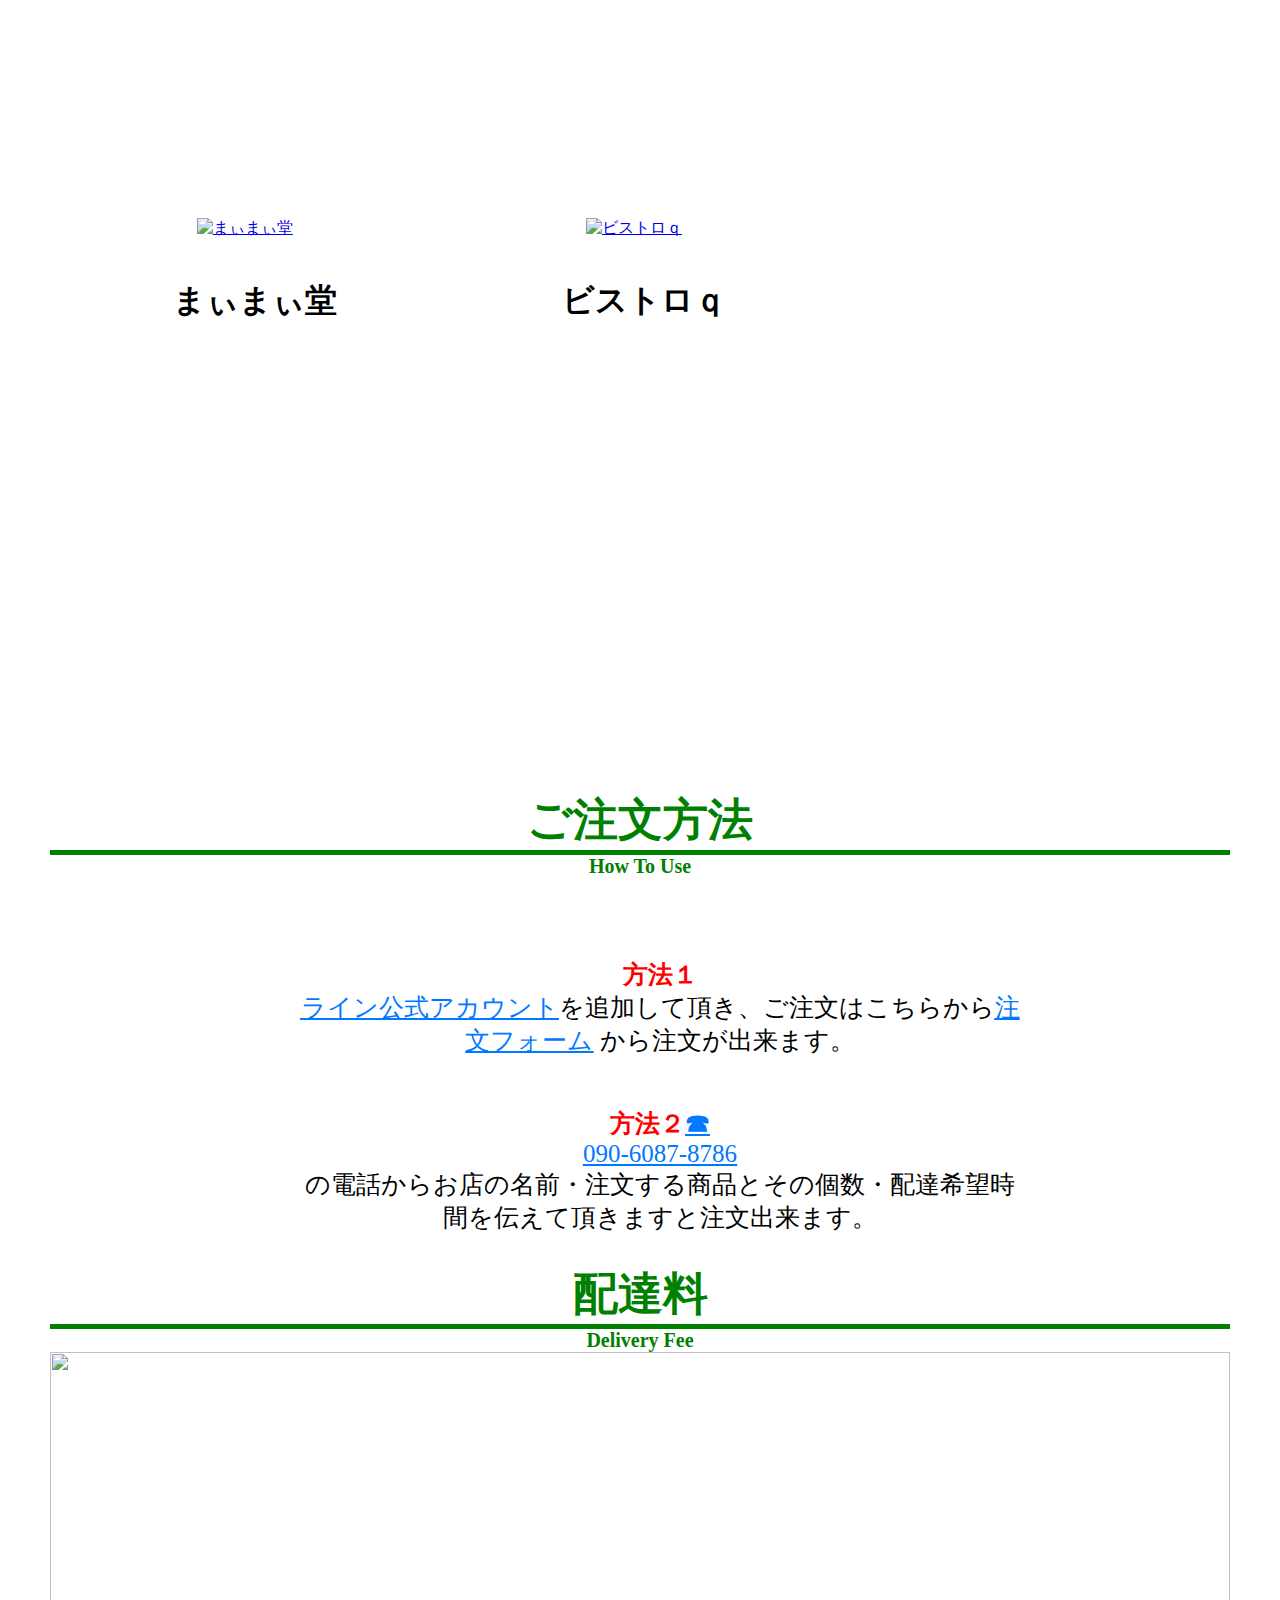
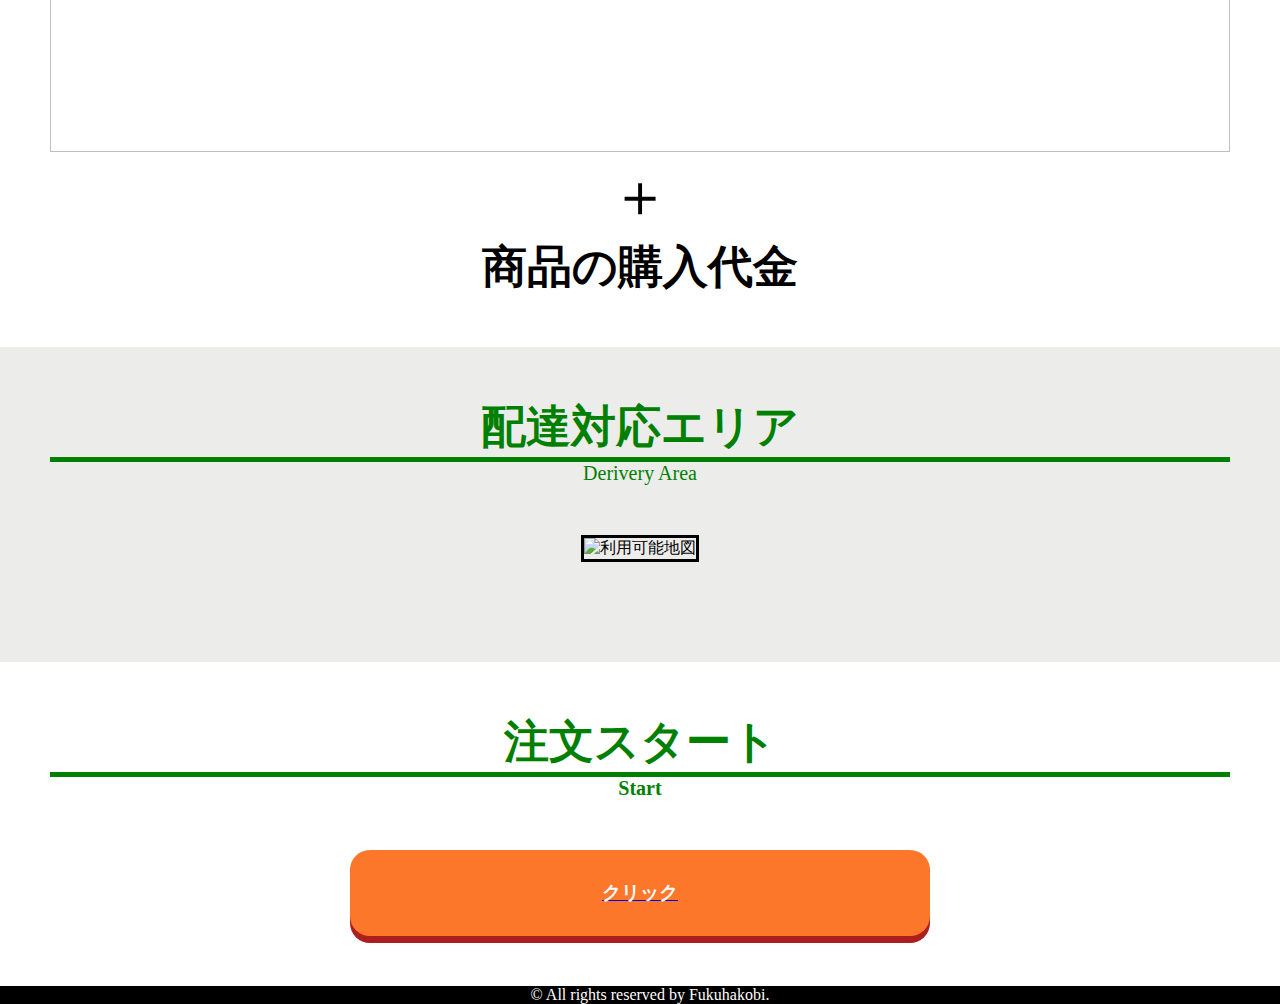
==== commit 92124fad: "Add files via upload" ====
--- a/index.html
+++ b/index.html
@@ -9,6 +9,7 @@
   <link href="https://use.fontawesome.com/releases/v5.0.10/css/all.css" rel="stylesheet">
   <meta name="viewport" content="width=device-width,initial-scale=1.0,minimum-scale=1.0">
   <meta name="viewport" content="width=device-width,user-scalable=no,maximum-scale=1" />
+  <link rel="icon" href="favicon.ico" type="image/vnd.microsoft.icon">
 </head>
 <body>
   <header>
@@ -66,6 +67,10 @@
         <a href="shop.html" target="_blank"><img src="Maimaidou.png" alt="まぃまぃ堂"></a>
         <h1>まぃまぃ堂</h1>
       </div>
+      <div class="main-item-line1">
+        <a href="shop.html" target="_blank"><img src="Bisutoro.jpg" alt="ビストロｑ"></a>
+        <h1>ビストロｑ</h1>
+      </div>
      
   </main>
   <section>
--- a/test.css
+++ b/test.css
@@ -147,7 +147,7 @@
 }
 .main-item-line1 {
   float: left;
-  width: 50%;
+  width: 33%;
   padding: 80px 0;
   color: black;
   height: 400px;
@@ -455,6 +455,7 @@
 }
 .main-shop{
   margin: 0;
+  padding-bottom: 200px;
 }
 .header-logo h2{
   font-size: 45px;
